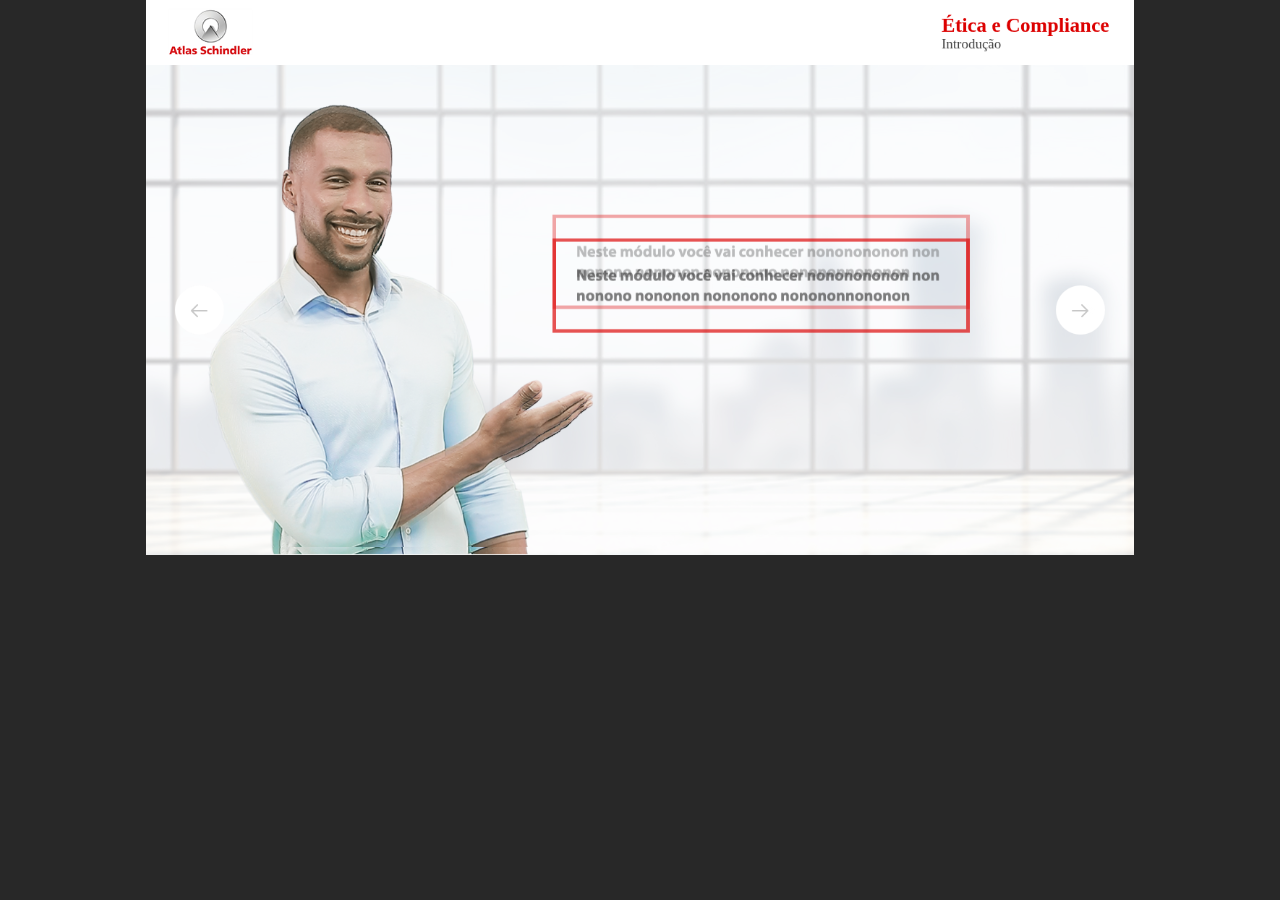
==== _delivery/index.html @ 839fa4bb "começo da montagem" ====
<!doctype html>
<html lang="pt-BR">
	<head>
        <meta charset="utf-8"/>
		<title>Projeto Hades</title>
        <link rel="stylesheet" type="text/css" href="css/css.css" />
        <base href="" />
		<script src='engine/plugins/pixi.js'></script>
		<script src='engine/plugins/FileSaver.js'></script>
		<script src='engine/plugins/jquery-min-191.js'></script>
		<script src='engine/plugins/scormscript.js'></script>
		<script src='engine/plugins/TweenMax.min.js'></script>
		<script src='engine/plugins/createjs.js'></script>
		<script src='engine/config/config.js'></script>
		<script src='engine/base/Base.js'></script>
		<script src='engine/core/ConfigScreen.js'></script>
		<script src='engine/base/Sprites.js'></script>
		<script src='engine/base/vars.js'></script>
		<script src='engine/base/Telas.js'></script>
		<script src='engine/base/Sprites.js'></script>
        <script src="engine/base/hadesAPI.js"></script>
        <script src="engine/base/AudioManager.js"></script>
        <script src="engine/elements/Button.js"></script>
        <script src="engine/elements/Click.js"></script>
        <script src="engine/elements/Image.js"></script>
        <script src="engine/elements/ButtonMenu.js"></script>
        <script src="engine/elements/Drag.js"></script>
        <script src="engine/elements/Opc.js"></script>
        <script src="engine/elements/Scroll.js"></script>
        <script src="engine/elements/Menu.js"></script>
        <script src="engine/elements/Loader.js"></script>
        <script src="engine/elements/Confirm.js"></script>
        <script src="engine/elements/Area.js"></script>
        <script src="engine/elements/Popup.js"></script>
        <script src="engine/elements/ProgressBar.js"></script>
        <script src="engine/elements/PopPB.js"></script>
		<script src='engine/core/functions.js'></script>
		<script src='engine/core/DATA_CURSO.js'></script>
		<script src='engine/core/Main.js'></script>
	</head>
	<body>
        <textarea id='config' readonly='true'></textarea>
        <div id="adobeAnimate">
        </div>
    </body>
    <script>
        Main.init();
    </script>
</html>
---- _delivery/css/css.css ----
* {margin: 0; padding: 0}
body {text-align: center; background: #282828;}
canvas {margin: 0 auto; width: 100%; max-width: 988px;}
#adobeAnimate {position: absolute; margin: 60px auto 0; width: 100%; max-width: 988px; display: none;}
#config {position: absolute; display: none; width: 500px; margin: 90px 0 0 -250px; left: 50%; height: 350px}
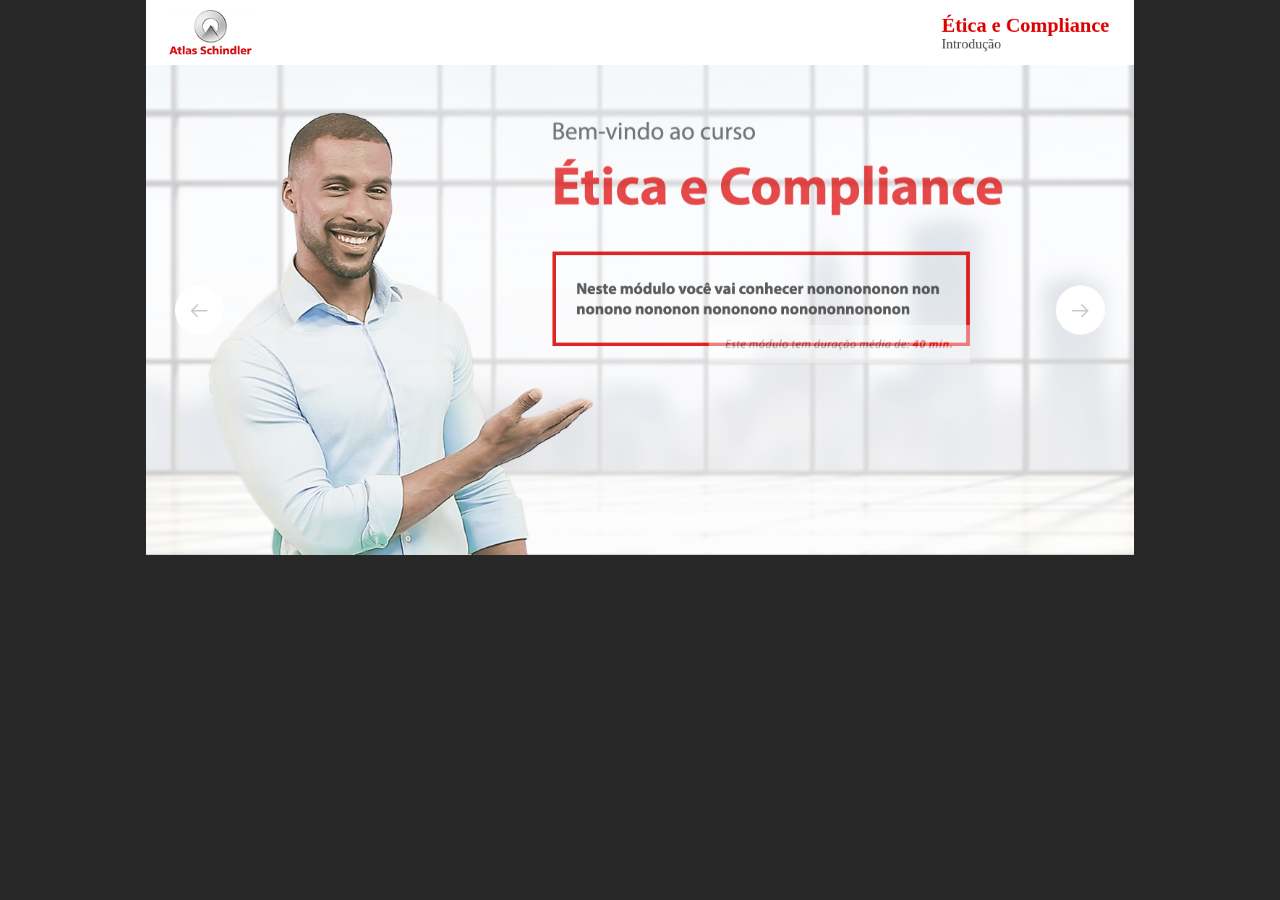
==== commit d90d93d8: "adição de imagens" ====
--- a/_delivery/index.html
+++ b/_delivery/index.html
@@ -2,7 +2,7 @@
 <html lang="pt-BR">
 	<head>
         <meta charset="utf-8"/>
-		<title>Projeto Hades</title>
+		<title>Atlas Schindler</title>
         <link rel="stylesheet" type="text/css" href="css/css.css" />
         <base href="" />
 		<script src='engine/plugins/pixi.js'></script>
@@ -34,6 +34,7 @@
         <script src="engine/elements/Popup.js"></script>
         <script src="engine/elements/ProgressBar.js"></script>
         <script src="engine/elements/PopPB.js"></script>
+        <script src="engine/elements/Video.js"></script>
 		<script src='engine/core/functions.js'></script>
 		<script src='engine/core/DATA_CURSO.js'></script>
 		<script src='engine/core/Main.js'></script>
